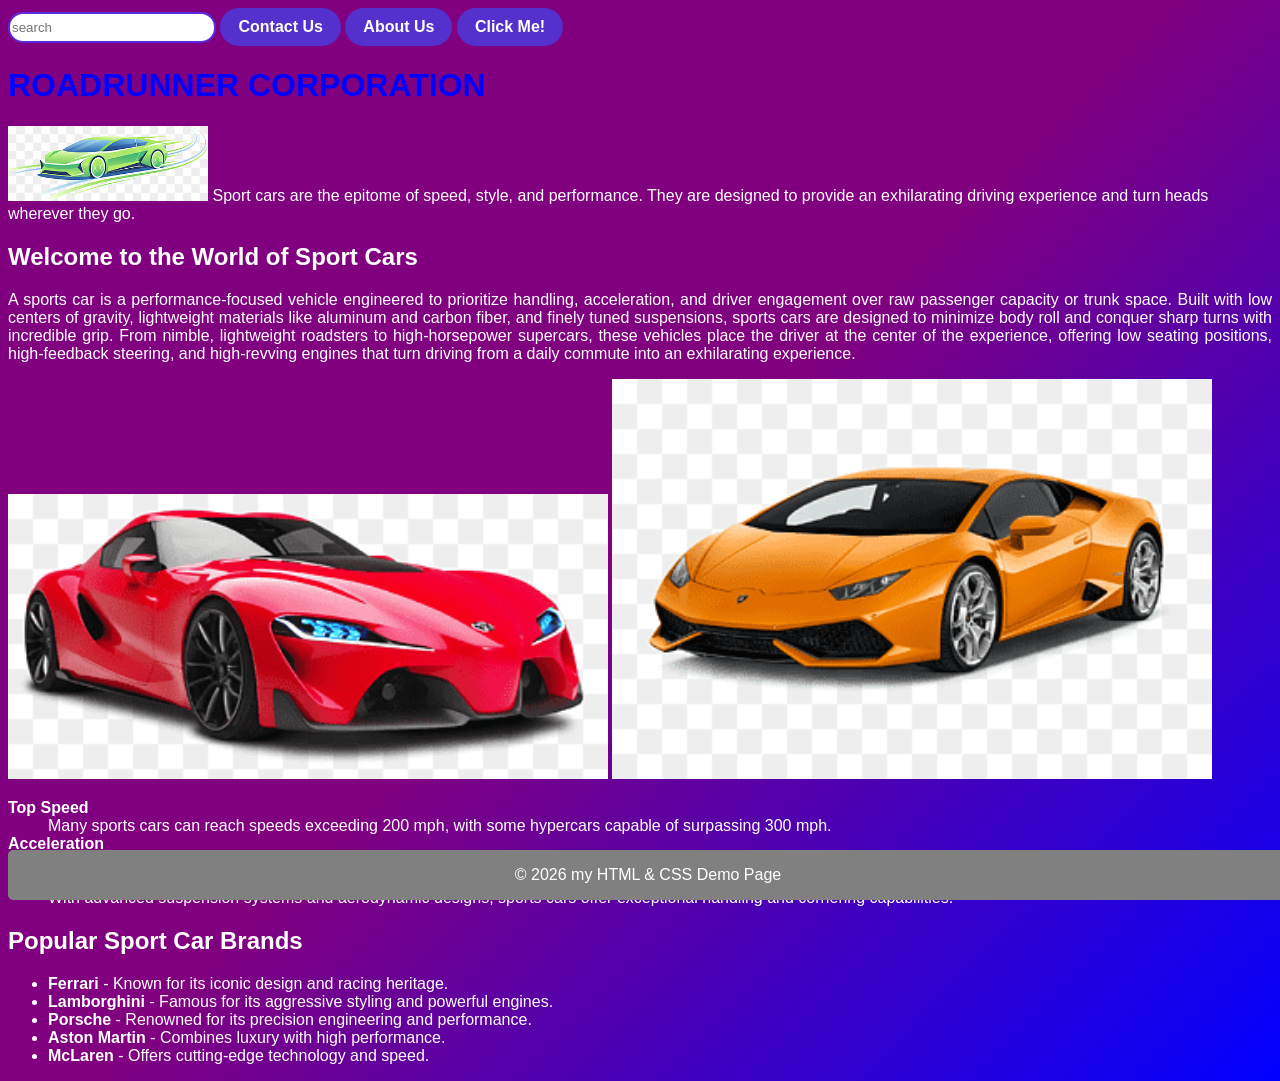
==== index.html @ cf931fd1 "Add About and Contact pages, along with main index and CSS styles - Created about.html with company " ====
<!DOCTYPE html>
<html lang="en">
<head>
    <meta charset="UTF-8">
    <meta name="viewport" content="width=device-width, initial-scale=1.0">
    <!-- This is a simple HTML page for displaying information about sport cars -->
    <title>SPORT CARS</title>
    <link rel="stylesheet" href="style.css">
</head>
<body>
    <!-- Navigation bar -->
    <input type="text" placeholder="search">
    <button onclick="window.location.href='contact.html'">Contact Us</button>
    <button onclick="window.location.href='about.html'">About Us</button>
    <button>Click Me!</button>
    <h1>ROADRUNNER CORPORATION</h1>
    <img src="_images/logo_car.png"  width="200">
    <!-- I know this is a simple page, but I want to make it look good -->
    <quote>Sport cars are the epitome of speed, style, and performance. They are designed to provide an exhilarating 
        driving experience and turn heads wherever they go.
    </quote>
    <!-- I want to make sure that the page is visually appealing and easy to read -->
    <!--Subtitle-->
    <h2>Welcome to the World of Sport Cars</h2>
    <!--Description-->
    <p>A sports car is a performance-focused vehicle engineered to prioritize handling, acceleration, and driver engagement over raw passenger capacity or trunk space. 
        Built with low centers of gravity, lightweight materials like aluminum and carbon fiber, and finely tuned suspensions, sports cars are designed to minimize body roll and conquer sharp turns with incredible grip. 
        From nimble, lightweight roadsters to high-horsepower supercars, these vehicles place the driver at the center of the experience, offering low seating positions, high-feedback steering, and high-revving engines that 
        turn driving from a daily commute into an exhilarating experience.
    </p>
    <!--Image-->
    <img src="_images/super_car.png" alt="Sport Car" width="600">  <img src="_images/lamborghini.png" alt="Sport Car" width="600" length="200">
    <!--Description-->
    <dl>
        <dt><strong>Top Speed</strong></dt>
            <dd>Many sports cars can reach speeds exceeding 200 mph, with some hypercars capable of surpassing 300 mph.</dd>
        <dt><strong>Acceleration</strong></dt>
            <dd>Sports cars are known for their rapid acceleration, often achieving 0-60 mph times in under 4 seconds.</dd>
        <dt><strong>Handling</strong></dt>
            <dd>With advanced suspension systems and aerodynamic designs, sports cars offer exceptional handling and cornering capabilities.</dd>
    </dl>
    <h2>Popular Sport Car Brands</h2>
    <ul>
        <li><strong>Ferrari</strong> - Known for its iconic design and racing heritage.</li>
        <li><strong>Lamborghini</strong> - Famous for its aggressive styling and powerful engines.</li>
        <li><strong>Porsche</strong> - Renowned for its precision engineering and performance.</li>
        <li><strong>Aston Martin</strong> - Combines luxury with high performance.</li>
        <li><strong>McLaren</strong> - Offers cutting-edge technology and speed.</li>
    </ul>
    <footer>
        <p>© 2026 my HTML & CSS Demo Page</p>
    </footer>

</body>
</html>
---- style.css ----
body{
    font-family: verdana, sans-serif;
    text-align: left;
    background: linear-gradient(
        135deg,
    purple,
    purple,
    blue
    );
}
h1 {
    color:blue;

}
h2 {
    color:rgb(255, 255, 255);
}
quote {
    color:rgb(255, 255, 255);
}
dl {
    color:rgb(255, 255, 255);
}
dt {
    color:rgb(255, 255, 255);
}
dd {
    color:rgb(255, 255, 255);
}
li {
    color:rgb(255, 255, 255);
}
ul {
    color:rgb(255, 255, 255);
}
p {
color:rgb(255, 255, 255);
text-align: justify;
}
input[type="text"] {
    width: 200px;
    height: 25px;
    background: white;
    border-radius: 15px;
    border: 2px solid #572ddf;
}
button {
    background-color: #5430cd;
    color: white;
    border: none;
    font-size: 16px;
    font-weight: bold;
    padding: 10px 18px;
    border-radius: 25px;
    cursor: pointer;
}
button:hover {
    background-color: #45a049;
}
footer {
    background-color: gray;
    text-align: center;
    display: flex;
    padding: auto;
    position:fixed;
    justify-content: center;
    bottom:0%;
    border-radius: 5px;
    width: 100%;
}
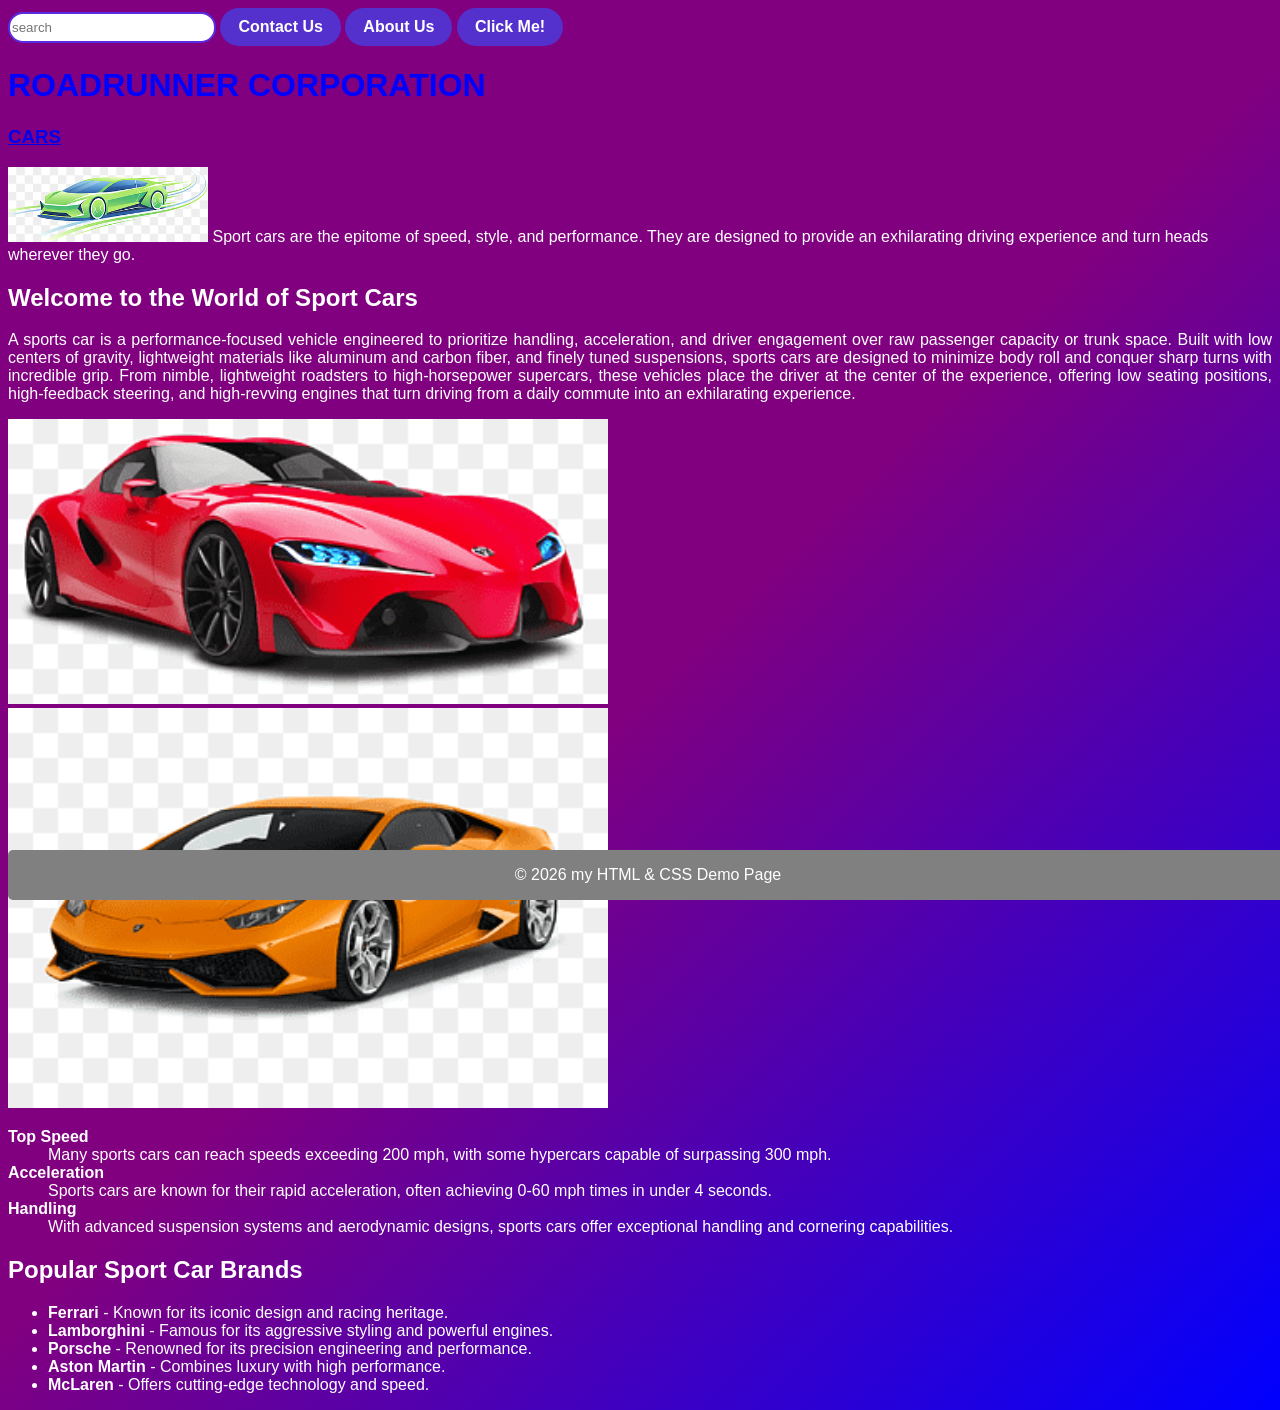
==== commit 7209e12d: "Refactor header structure in contact page and update index page for improved navigation and layout" ====
--- a/index.html
+++ b/index.html
@@ -14,6 +14,7 @@
     <button onclick="window.location.href='about.html'">About Us</button>
     <button>Click Me!</button>
     <h1>ROADRUNNER CORPORATION</h1>
+    <h3><a href="#CARS">CARS</a></h3>
     <img src="_images/logo_car.png"  width="200">
     <!-- I know this is a simple page, but I want to make it look good -->
     <quote>Sport cars are the epitome of speed, style, and performance. They are designed to provide an exhilarating 
@@ -29,7 +30,9 @@
         turn driving from a daily commute into an exhilarating experience.
     </p>
     <!--Image-->
-    <img src="_images/super_car.png" alt="Sport Car" width="600">  <img src="_images/lamborghini.png" alt="Sport Car" width="600" length="200">
+    <img src="_images/super_car.png" alt="Sport Car" width="600">  
+    <br>
+    <img src="_images/lamborghini.png" alt="Sport Car" width="600" length="200">
     <!--Description-->
     <dl>
         <dt><strong>Top Speed</strong></dt>
@@ -39,7 +42,7 @@
         <dt><strong>Handling</strong></dt>
             <dd>With advanced suspension systems and aerodynamic designs, sports cars offer exceptional handling and cornering capabilities.</dd>
     </dl>
-    <h2>Popular Sport Car Brands</h2>
+    <h2><a id="CARS">Popular Sport Car Brands</a></h2>
     <ul>
         <li><strong>Ferrari</strong> - Known for its iconic design and racing heritage.</li>
         <li><strong>Lamborghini</strong> - Famous for its aggressive styling and powerful engines.</li>
@@ -47,6 +50,8 @@
         <li><strong>Aston Martin</strong> - Combines luxury with high performance.</li>
         <li><strong>McLaren</strong> - Offers cutting-edge technology and speed.</li>
     </ul>
+
+    <!--Footer-->
     <footer>
         <p>© 2026 my HTML & CSS Demo Page</p>
     </footer>
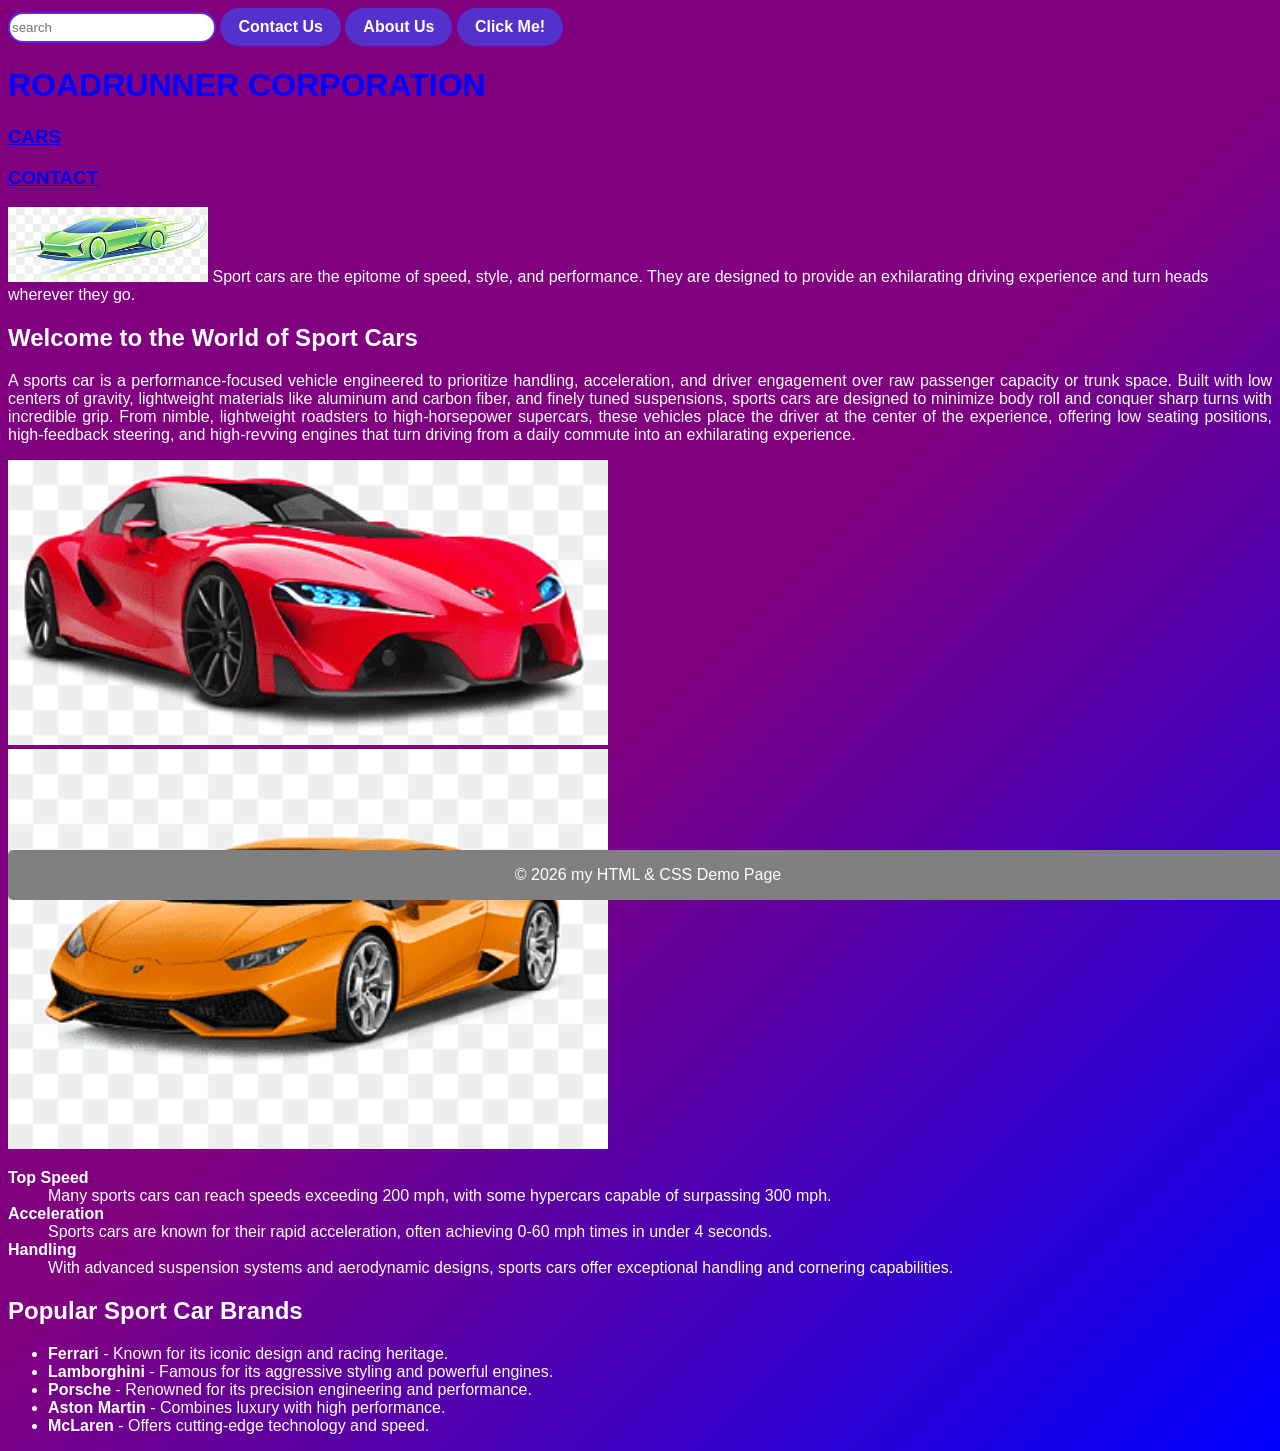
==== commit 817ab78f: "Update contact link in index page and modify contact header for improved navigation" ====
--- a/index.html
+++ b/index.html
@@ -15,6 +15,7 @@
     <button>Click Me!</button>
     <h1>ROADRUNNER CORPORATION</h1>
     <h3><a href="#CARS">CARS</a></h3>
+<h3><a href="contact.html#CONTACT">CONTACT</a></h3>
     <img src="_images/logo_car.png"  width="200">
     <!-- I know this is a simple page, but I want to make it look good -->
     <quote>Sport cars are the epitome of speed, style, and performance. They are designed to provide an exhilarating 
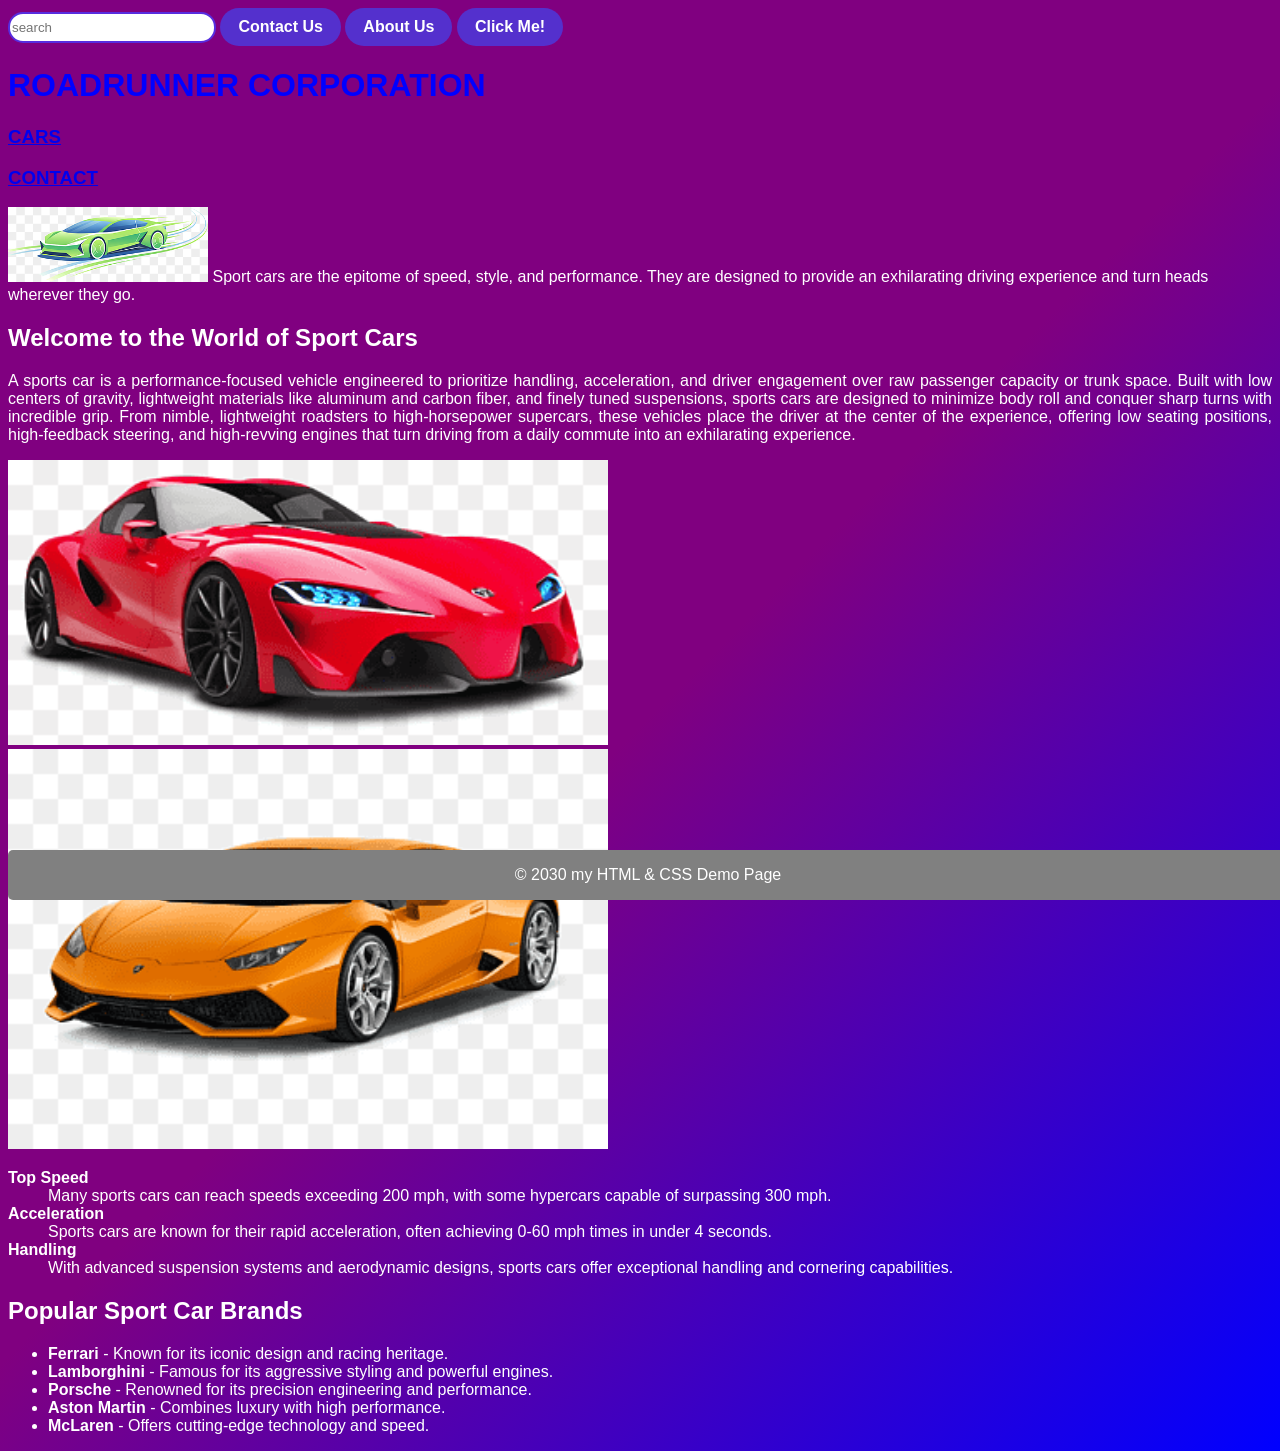
==== commit 5aad3049: "changed the year" ====
--- a/index.html
+++ b/index.html
@@ -54,7 +54,7 @@
 
     <!--Footer-->
     <footer>
-        <p>© 2026 my HTML & CSS Demo Page</p>
+        <p>© 2030 my HTML & CSS Demo Page</p>
     </footer>
 
 </body>
